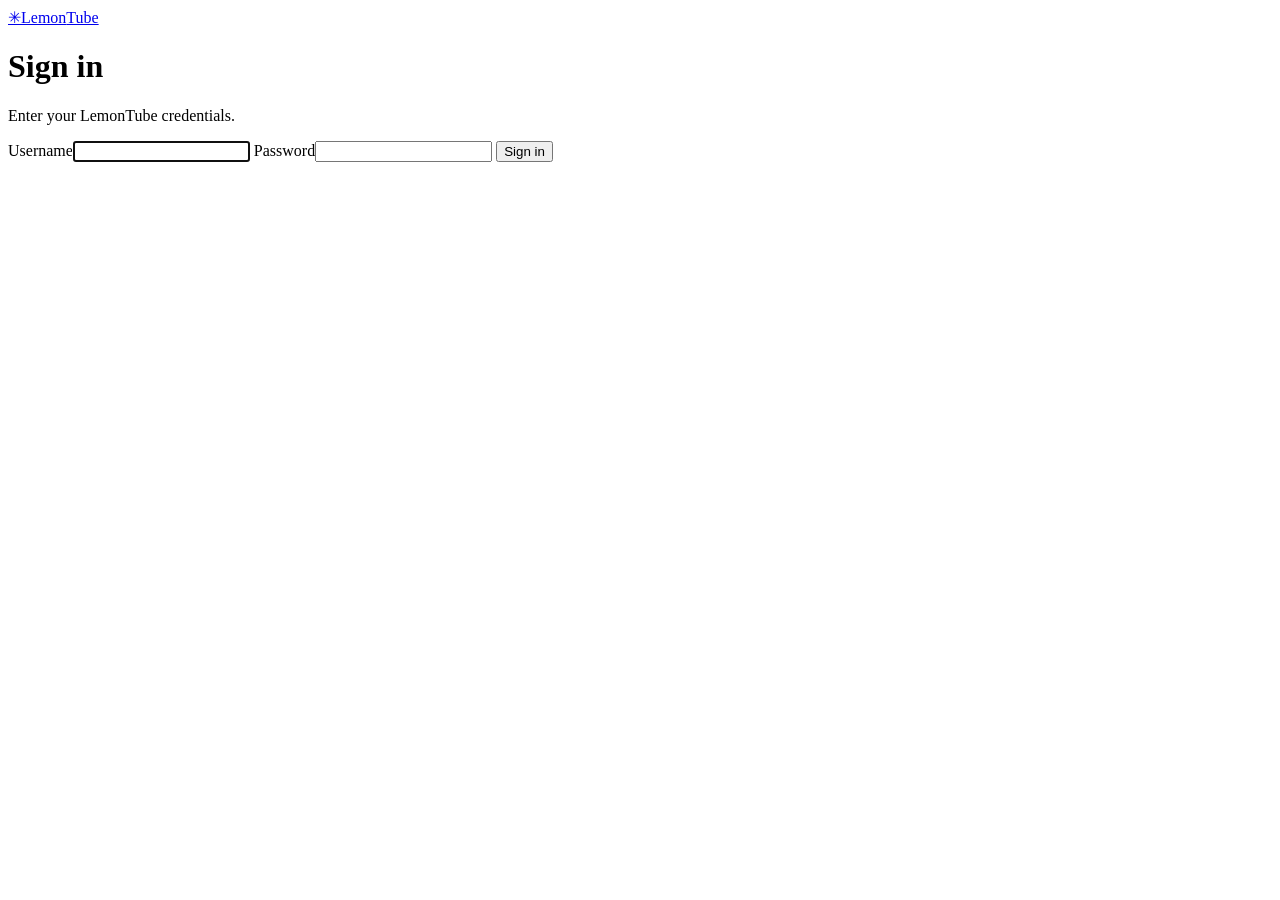
==== web/login.html @ 38bd842b "feat: add optional login authentication" ====
<!doctype html>
<html lang="en">
<head>
  <meta charset="utf-8">
  <meta name="viewport" content="width=device-width, initial-scale=1">
  <meta name="theme-color" content="#f6f7f2">
  <title>Sign in · LemonTube</title>
  <link rel="stylesheet" href="/styles.css?v=6">
</head>
<body>
  <main class="login-page">
    <a class="brand" href="/" aria-label="LemonTube home"><span class="brand-mark" aria-hidden="true">✳</span><span>Lemon<span class="brand-accent">Tube</span></span></a>
    <form class="card login-card" action="/login" method="post">
      <h1>Sign in</h1>
      <p>Enter your LemonTube credentials.</p>
      <p class="error" id="login-error" role="alert" hidden>Incorrect username or password.</p>
      <label class="field"><span>Username</span><input name="username" autocomplete="username" required autofocus></label>
      <label class="field"><span>Password</span><input name="password" type="password" autocomplete="current-password" required></label>
      <button class="primary-button" type="submit">Sign in</button>
    </form>
  </main>
  <script>if (new URLSearchParams(location.search).has('error')) document.getElementById('login-error').hidden = false;</script>
</body>
</html>
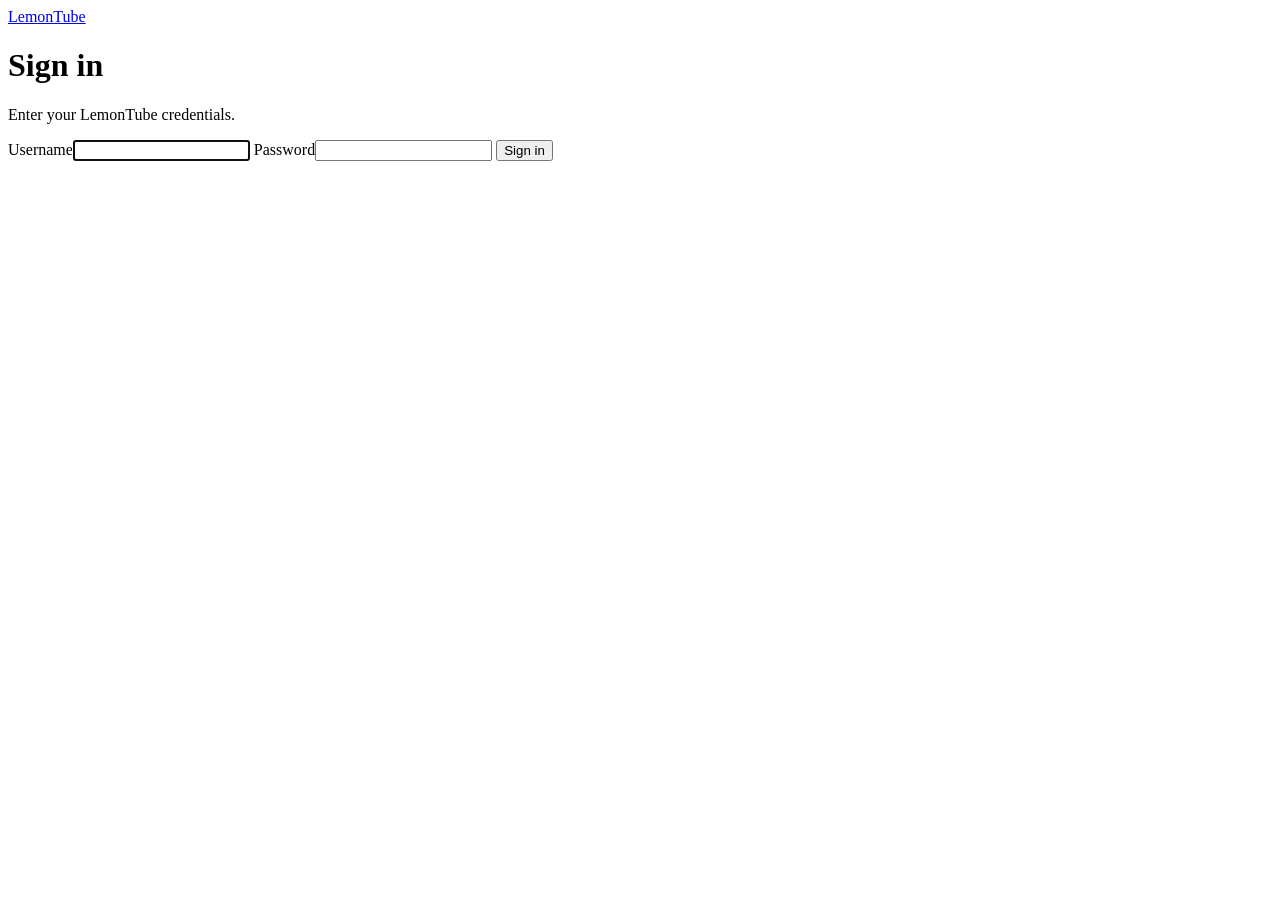
==== commit 4989c9fe: "feat: use LemonTube logo" ====
--- a/web/login.html
+++ b/web/login.html
@@ -5,11 +5,12 @@
   <meta name="viewport" content="width=device-width, initial-scale=1">
   <meta name="theme-color" content="#f6f7f2">
   <title>Sign in · LemonTube</title>
-  <link rel="stylesheet" href="/styles.css?v=6">
+  <link rel="icon" type="image/svg+xml" href="/lemontube.svg">
+  <link rel="stylesheet" href="/styles.css?v=8">
 </head>
 <body>
   <main class="login-page">
-    <a class="brand" href="/" aria-label="LemonTube home"><span class="brand-mark" aria-hidden="true">✳</span><span>Lemon<span class="brand-accent">Tube</span></span></a>
+    <a class="brand" href="/" aria-label="LemonTube home"><img class="brand-mark" src="/lemontube.svg" alt=""><span>Lemon<span class="brand-accent">Tube</span></span></a>
     <form class="card login-card" action="/login" method="post">
       <h1>Sign in</h1>
       <p>Enter your LemonTube credentials.</p>
